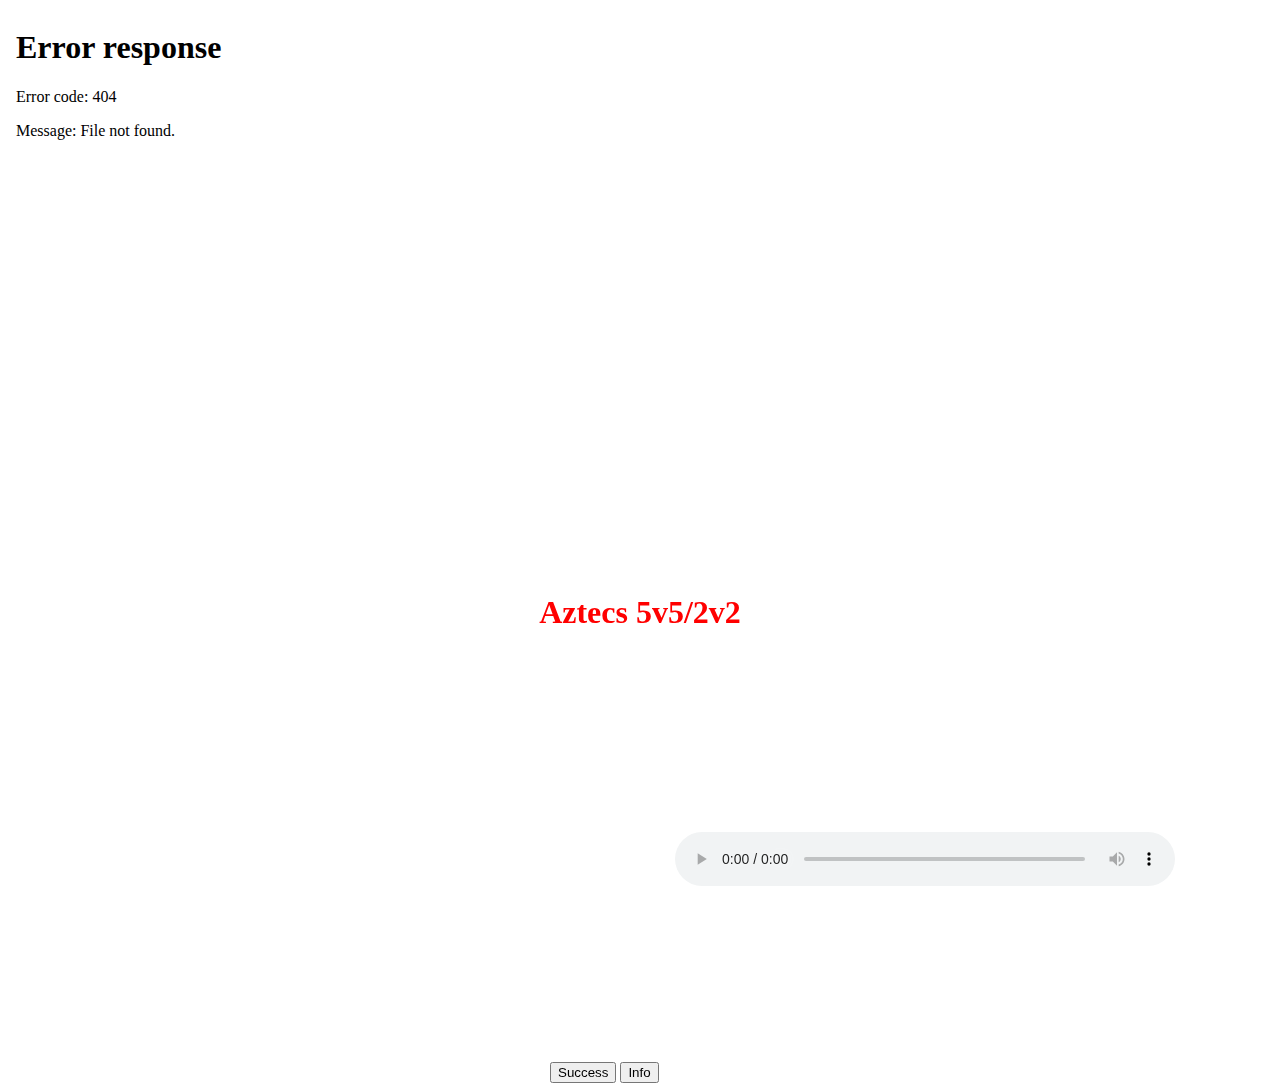
==== index.html @ 26477ecd "added buttons" ====
<!DOCTYPE html>
<html>

<head>

    <title>   Aztecs  5v5/2v2  </title>
    
    <link rel="stylesheet" href="mystyle.css">
    <link rel="stylesheet" href='script.js'>
    
    <link rel="shortcut icon" href='ms-icon-70x70.png' type=favicon
<link rel='icon' href="ms-icon-70x70.png" type="image/x-icon"  >

<script type="text/javascript">
var titleText =  document.title + " ";

function titleMarquee() {

 titleText = titleText.substring(1, titleText.length) + titleText.substring(0, 1);
 document.title = titleText;
 setTimeout("titleMarquee()", 450);
 }

</script>

<embed  src=“audio/source.mp3”>
  <source src='pissy pamper.mp3'>

<iframe src="audio/source.mp3" allow="autoplay" style="display:none" id="iframeAudio">
</iframe> 

<div style="width:500px; margin:auto; position: absolute; z-index: 1; bottom: 10px; left: 675px;">
  <audio controls style="width:100%;">
     <source src="pissy pamper.mp3">This browser does not support the audio tag
  </audio>
</div>

<video playsinline autoplay muted loop poster="polina.jpg" id="bgvid">
    <source src="polina.webm" type="video/webm">
    <source src="polina.mp4.mp4" type="video/mp4">
  </video>

  <header class="viewport-header">
    <h1>
      <span>Aztecs 5v5/2v2</span>
    </h1>
  </header>





</head>

<body onload="titleMarquee()">

<font color=arial>
<div style="width:500px; margin:auto; position: absolute; z-index: 100; top: 100x; left: 550px;">
<button class="btn success">Success</button>
<button class="btn info">Info</button>
     
<style>
.center {
  margin: 100;
  position: static;
  top: 80%;
  left: 50%;
  -ms-transform: translate(-50%, -50%);
  transform: translate(-50%, -50%);
}
 </style>






























































</font>

</body>

</html>
---- mystyle.css ----
.viewport-header {
    position: relative;
    height: 100vh;
    text-align: center;
    display: flex;
    align-items: center;
    justify-content: center;
    color: red;
}
video {
  object-fit: cover;
  width: 100vw;
  height: 100vh;
  position: fixed;
  top: 0;
  left: 0;
}
.button {
  background-color: #4CAF50; 
  border: none;
  color:Green;
  padding: 15px 32px;
  text-align: center;
  text-decoration: none;
  display: inline-block;
  font-size: 16px;
}
.button1 {background-color: #4CAF50;} 
.button1 {font-size: 16px;}
.button1 {border-radius: 8px;}
.button1 {
  background-color: green;
  color: green;
  border: 2px solid #4CAF50;
}
.button {
  transition-duration: 0.4s;
}

.button:hover {
  background-color: #4CAF50; 
  color: green;
}
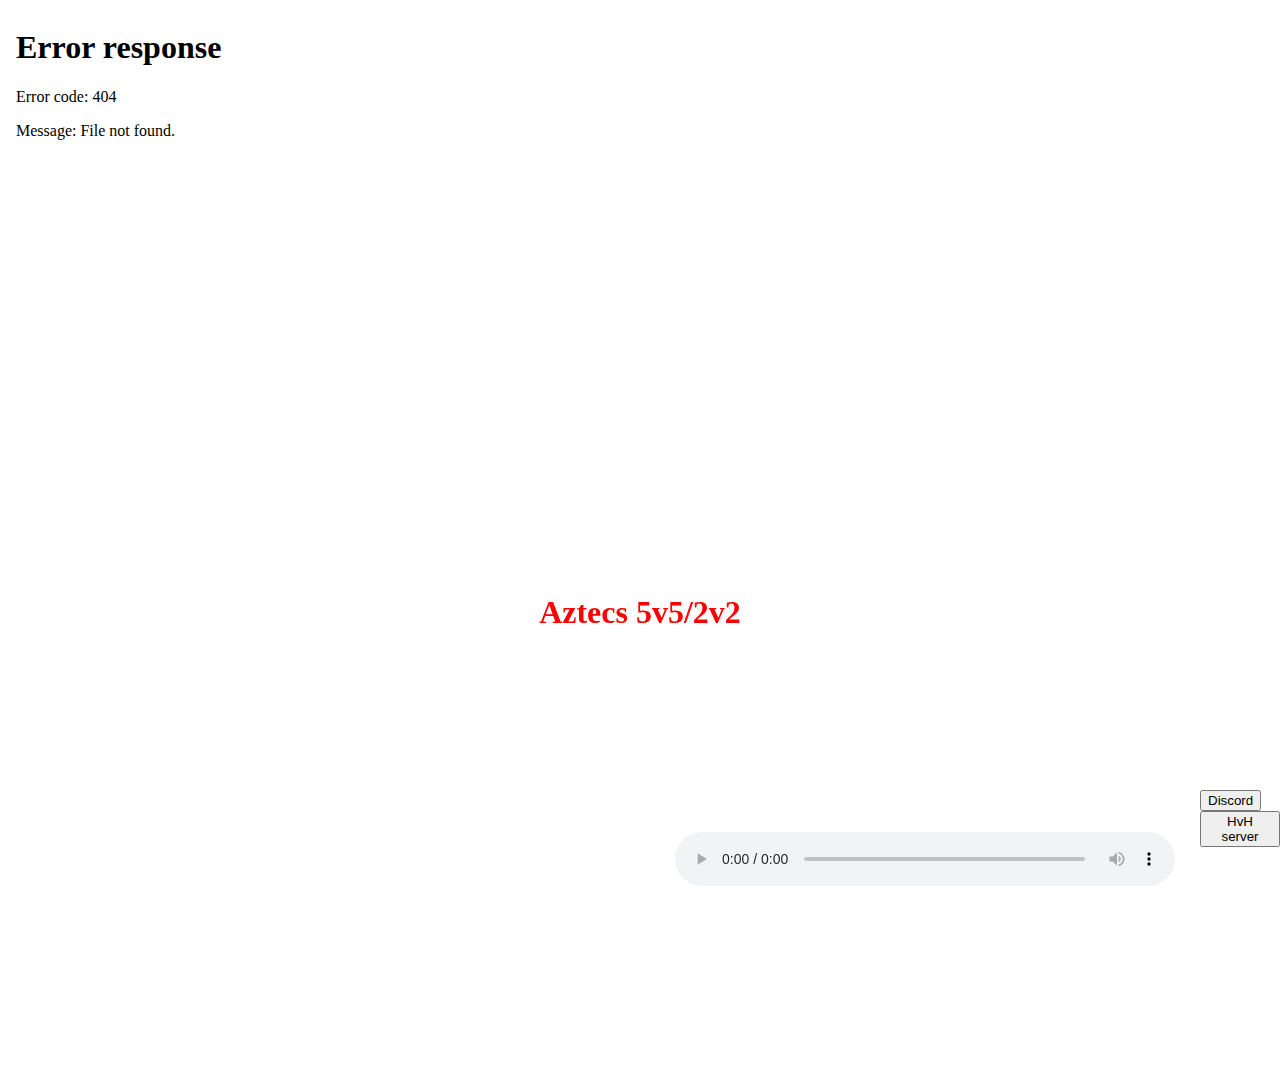
==== commit 25de2636: "alligned buttons to middle of screen" ====
--- a/index.html
+++ b/index.html
@@ -54,22 +54,10 @@
 
 <body onload="titleMarquee()">
 
-<font color=arial>
-<div style="width:500px; margin:auto; position: absolute; z-index: 100; top: 100x; left: 550px;">
-<button class="btn success">Success</button>
-<button class="btn info">Info</button>
-     
-<style>
-.center {
-  margin: 100;
-  position: static;
-  top: 80%;
-  left: 50%;
-  -ms-transform: translate(-50%, -50%);
-  transform: translate(-50%, -50%);
-}
- </style>
-
+  <font color=arial>
+    <div style = "position:absolute; left:1200px; top:790px;">
+    <button class="btn success">Discord</butto>
+    <button class="btn info">HvH server</button>    
 
 
 
--- a/mystyle.css
+++ b/mystyle.css
@@ -17,28 +17,5 @@
   left: 0;
 }
 .button {
-  background-color: #4CAF50; 
-  border: none;
-  color:Green;
-  padding: 15px 32px;
-  text-align: center;
-  text-decoration: none;
-  display: inline-block;
-  font-size: 16px;
-}
-.button1 {background-color: #4CAF50;} 
-.button1 {font-size: 16px;}
-.button1 {border-radius: 8px;}
-.button1 {
-  background-color: green;
-  color: green;
-  border: 2px solid #4CAF50;
-}
-.button {
-  transition-duration: 0.4s;
-}
-
-.button:hover {
-  background-color: #4CAF50; 
-  color: green;
+color: green;
 }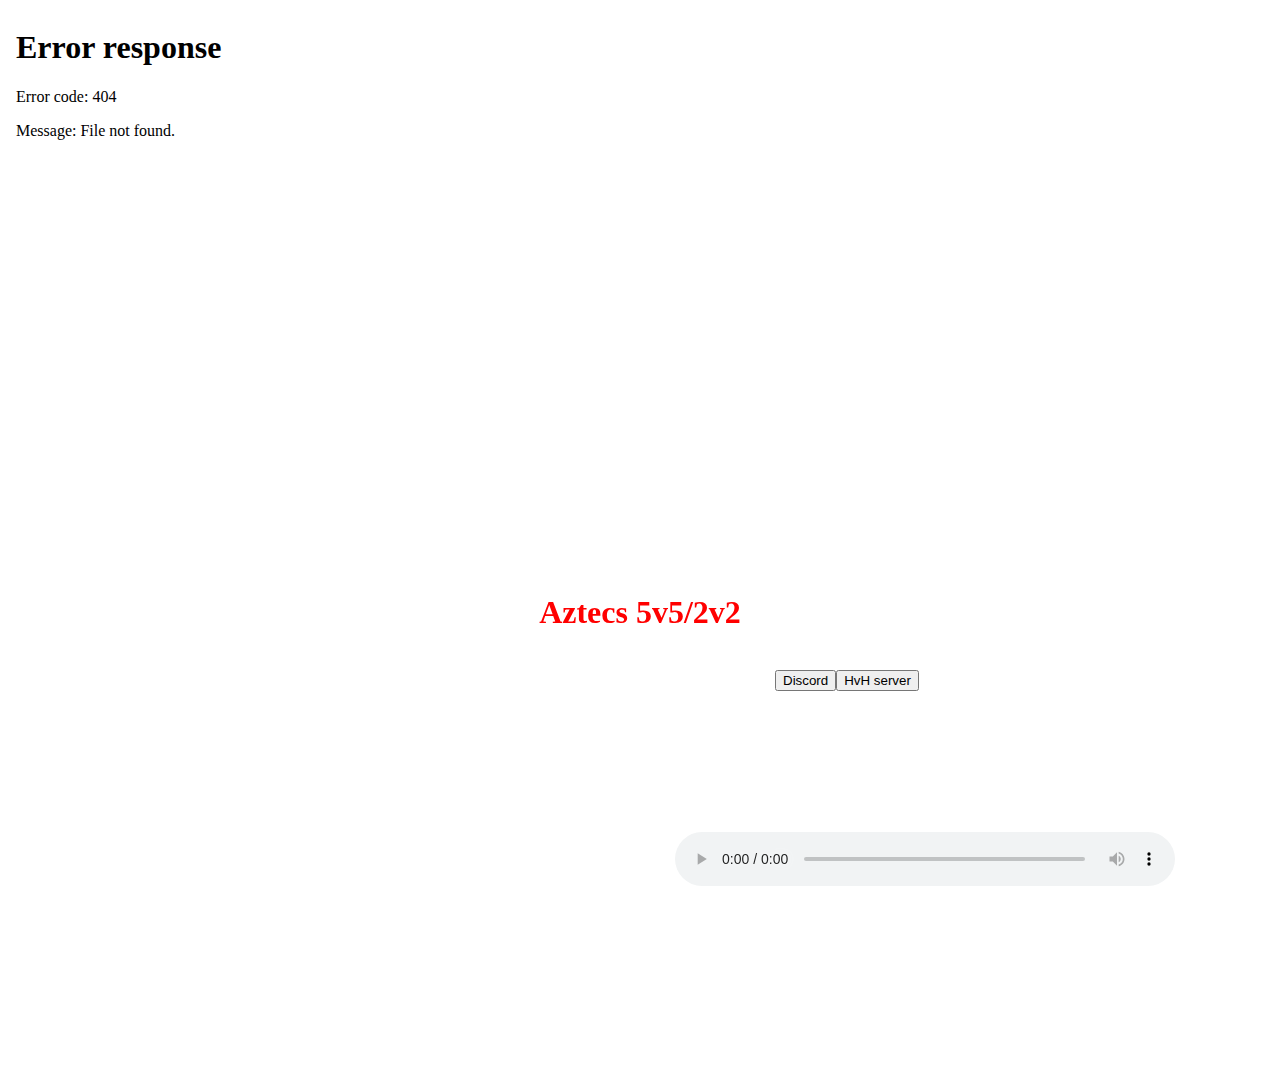
==== commit b1a3f13d: "fixed button position" ====
--- a/index.html
+++ b/index.html
@@ -55,7 +55,7 @@
 <body onload="titleMarquee()">
 
   <font color=arial>
-    <div style = "position:absolute; left:1200px; top:790px;">
+    <div style = "position:absolute; left:775px; top:670px;">
     <button class="btn success">Discord</butto>
     <button class="btn info">HvH server</button>    
 
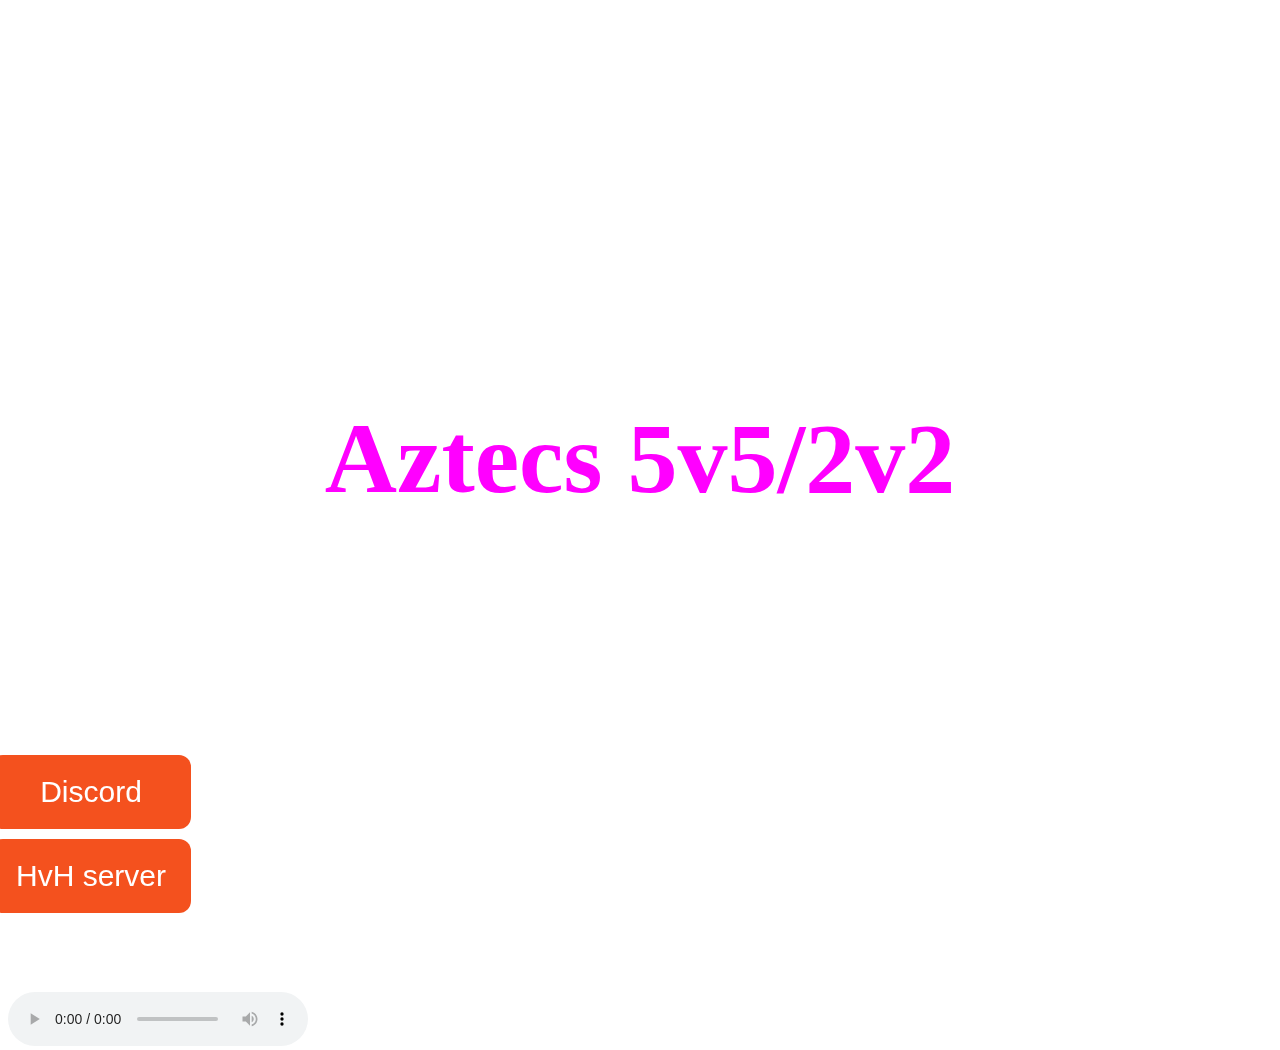
==== commit b7f2fdf5: "major changes" ====
--- a/index.html
+++ b/index.html
@@ -4,6 +4,7 @@
 <head>
 
     <title>   Aztecs  5v5/2v2  </title>
+    
     
     <link rel="stylesheet" href="mystyle.css">
     <link rel="stylesheet" href='script.js'>
@@ -20,30 +21,23 @@
  document.title = titleText;
  setTimeout("titleMarquee()", 450);
  }
-
 </script>
 
-<embed  src=“audio/source.mp3”>
-  <source src='pissy pamper.mp3'>
-
-<iframe src="audio/source.mp3" allow="autoplay" style="display:none" id="iframeAudio">
-</iframe> 
-
-<div style="width:500px; margin:auto; position: absolute; z-index: 1; bottom: 10px; left: 675px;">
-  <audio controls style="width:100%;">
-     <source src="pissy pamper.mp3">This browser does not support the audio tag
+<div style="width:500px; margin:auto; position: absolute; z-index: 1; bottom: -150px; left: 300x;">
+  <audio controls autoplay>
+     <source src="No sleep1.mp3">This browser does not support the audio tag
   </audio>
 </div>
 
 <video playsinline autoplay muted loop poster="polina.jpg" id="bgvid">
-    <source src="polina.webm" type="video/webm">
-    <source src="polina.mp4.mp4" type="video/mp4">
+    <source src="Milkyway.mp4" type="video/webm">
+    <source src="Milkyway.mp4" type="video/mp4">
   </video>
 
   <header class="viewport-header">
-    <h1>
-      <span>Aztecs 5v5/2v2</span>
-    </h1>
+
+    <h1 style="color:magenta;font-size:100px;">Aztecs 5v5/2v2</h1>      
+
   </header>
 
 
@@ -55,9 +49,10 @@
 <body onload="titleMarquee()">
 
   <font color=arial>
-    <div style = "position:absolute; left:775px; top:670px;">
-    <button class="btn success">Discord</butto>
-    <button class="btn info">HvH server</button>    
+
+<div style = "position:absolute; right:1084px; top:750px;">
+<button class="btn success">Discord</button>
+<button class="btn info">HvH server</button>   
 
 
 
--- a/mystyle.css
+++ b/mystyle.css
@@ -8,6 +8,7 @@
     justify-content: center;
     color: red;
 }
+
 video {
   object-fit: cover;
   width: 100vw;
@@ -16,6 +17,22 @@
   top: 0;
   left: 0;
 }
-.button {
-color: green;
+
+button {
+  display: inline-block;
+  border-radius: 12px;
+  background-color: #f4511e;
+  border: none;
+  color: #FFFFFF;
+  text-align: center;
+  font-size: 30px;
+  padding: 20px;
+  width: 200px;
+  transition: all 0.5s;
+  cursor: pointer;
+  margin: 5px;
+}
+
+button{
+  transition-duration: 0.4s;
 }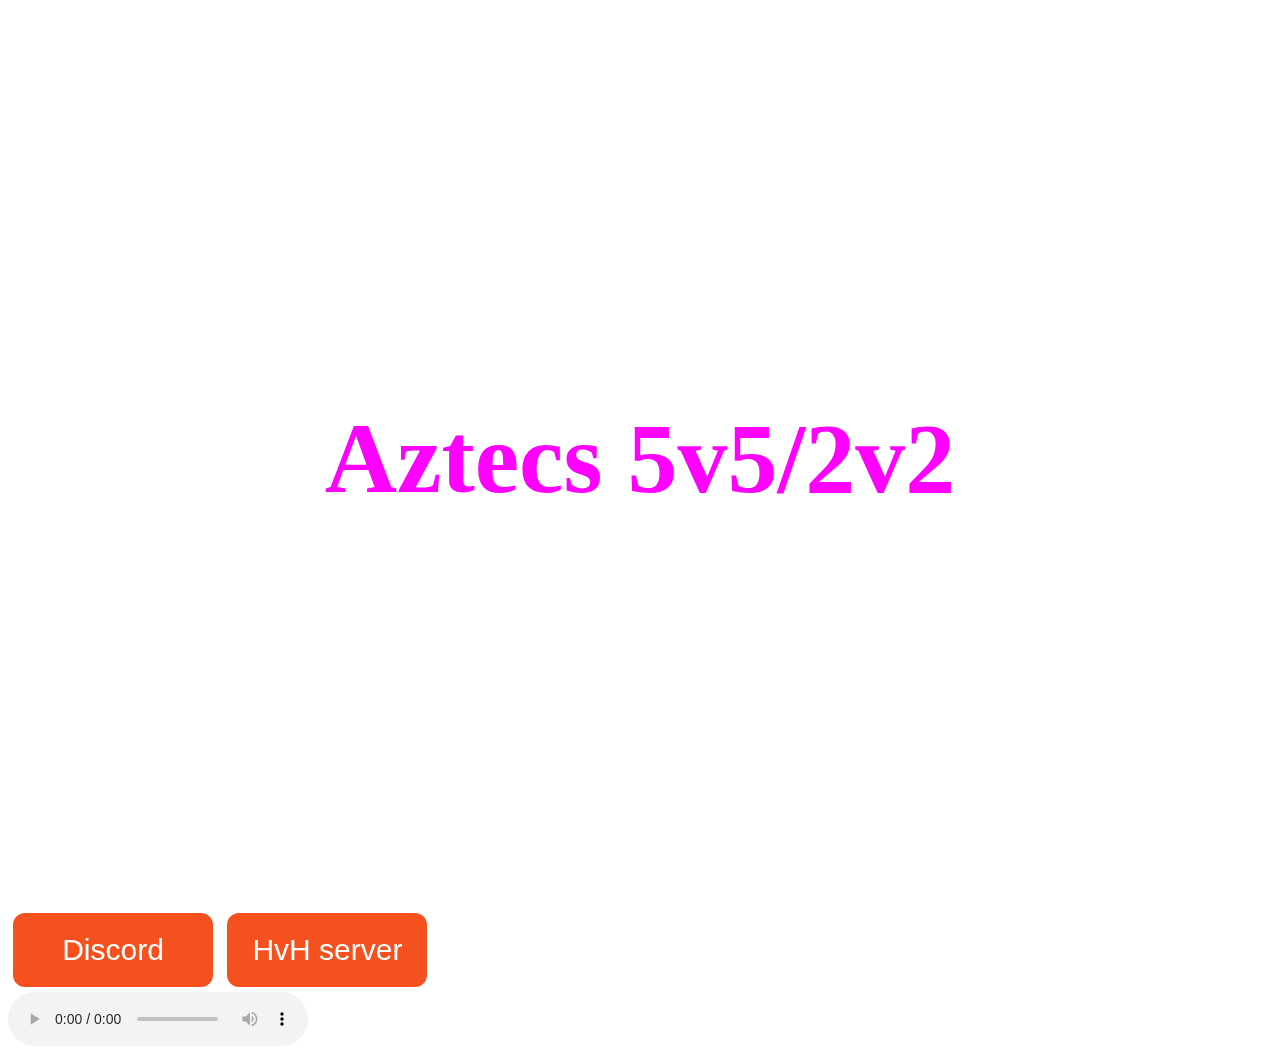
==== commit f28c4122: "Cleaned your code and fixed the issue" ====
--- a/index.html
+++ b/index.html
@@ -2,34 +2,28 @@
 <html>
 
 <head>
-
     <title>   Aztecs  5v5/2v2  </title>
-    
-    
     <link rel="stylesheet" href="mystyle.css">
     <link rel="stylesheet" href='script.js'>
     
-    <link rel="shortcut icon" href='ms-icon-70x70.png' type=favicon
-<link rel='icon' href="ms-icon-70x70.png" type="image/x-icon"  >
+    <link rel="shortcut icon" href='ms-icon-70x70.png' type=favicon>
+    <link rel='icon' href="ms-icon-70x70.png" type="image/x-icon"  >
 
-<script type="text/javascript">
-var titleText =  document.title + " ";
+    <script type="text/javascript">
+    var titleText =  document.title + " ";
 
-function titleMarquee() {
+    function titleMarquee() {
 
- titleText = titleText.substring(1, titleText.length) + titleText.substring(0, 1);
- document.title = titleText;
- setTimeout("titleMarquee()", 450);
- }
-</script>
+    titleText = titleText.substring(1, titleText.length) + titleText.substring(0, 1);
+    document.title = titleText;
+    setTimeout("titleMarquee()", 450);
+    }
+    </script>
+</head>
 
-<div style="width:500px; margin:auto; position: absolute; z-index: 1; bottom: -150px; left: 300x;">
-  <audio controls autoplay>
-     <source src="No sleep1.mp3">This browser does not support the audio tag
-  </audio>
-</div>
+<body onload="titleMarquee()">
 
-<video playsinline autoplay muted loop poster="polina.jpg" id="bgvid">
+  <video playsinline autoplay muted loop poster="polina.jpg" id="bgvid">
     <source src="Milkyway.mp4" type="video/webm">
     <source src="Milkyway.mp4" type="video/mp4">
   </video>
@@ -40,22 +34,17 @@
 
   </header>
 
+  <div class="btns">
+    <button class="btn success">Discord</button>
+    <button class="btn info">HvH server</button>
+  </div>
 
-
-
-
-</head>
-
-<body onload="titleMarquee()">
-
-  <font color=arial>
-
-<div style = "position:absolute; right:1084px; top:750px;">
-<button class="btn success">Discord</button>
-<button class="btn info">HvH server</button>   
-
-
-
+  <div class="my-audio">
+    <audio controls autoplay>
+      <source src="No sleep1.mp3">This browser does not support the audio tag
+    </audio>
+  </div>
+</body>  
 
 
 
--- a/mystyle.css
+++ b/mystyle.css
@@ -16,6 +16,15 @@
   position: fixed;
   top: 0;
   left: 0;
+  z-index: -1;
+}
+
+.btns {
+  font-family: Arial;
+}
+
+.my-audio {
+  
 }
 
 button {
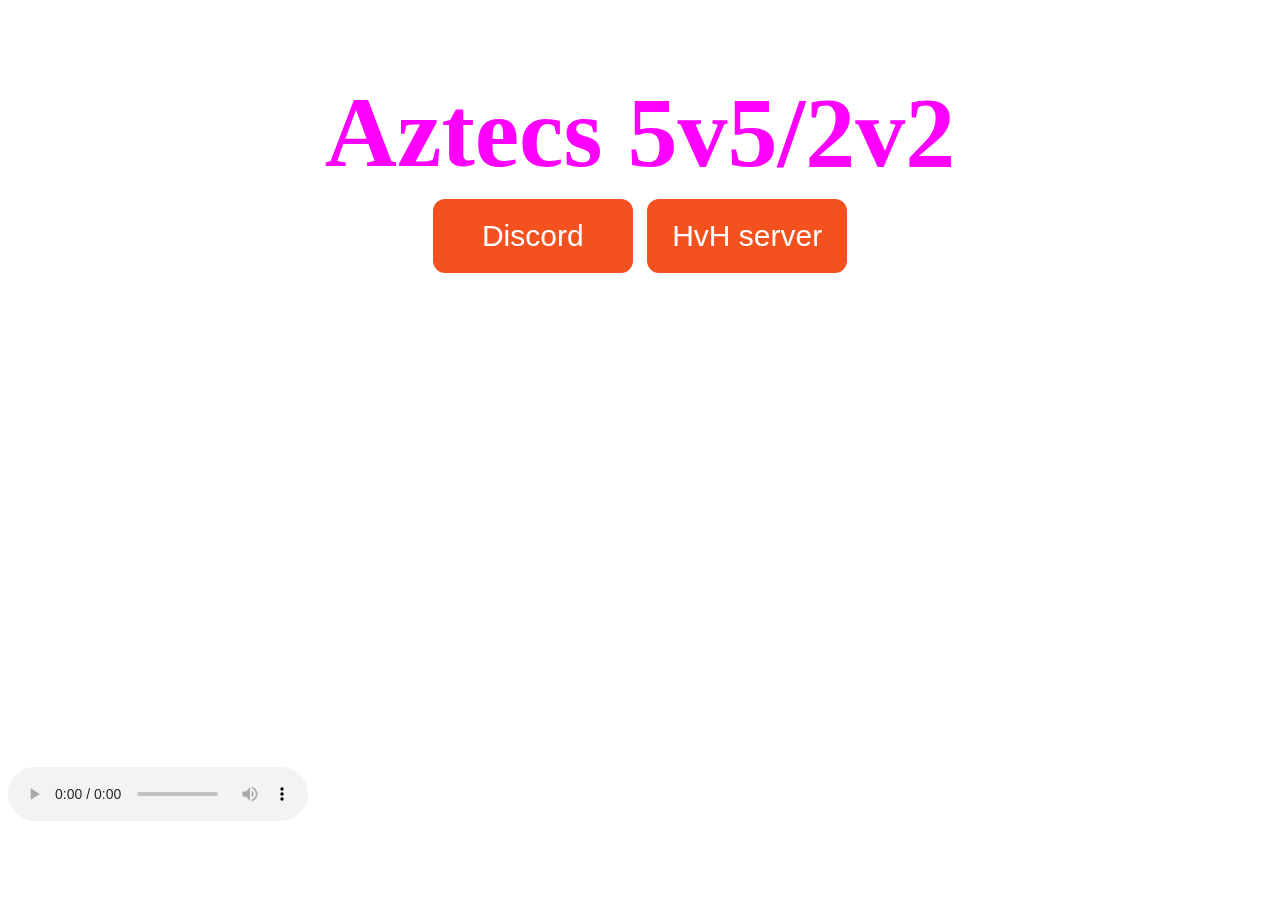
==== commit 0a24061e: "added autoplay, and button placement" ====
--- a/index.html
+++ b/index.html
@@ -9,7 +9,15 @@
     <link rel="shortcut icon" href='ms-icon-70x70.png' type=favicon>
     <link rel='icon' href="ms-icon-70x70.png" type="image/x-icon"  >
 
+    
     <script type="text/javascript">
+    window.addEventListener("DOMContentLoaded", event => {
+      const audio = document.querySelector("audio");
+      audio.volume = 0.5;
+      audio.play();
+    })
+
+
     var titleText =  document.title + " ";
 
     function titleMarquee() {
@@ -18,6 +26,8 @@
     document.title = titleText;
     setTimeout("titleMarquee()", 450);
     }
+
+    
     </script>
 </head>
 
@@ -27,18 +37,18 @@
     <source src="Milkyway.mp4" type="video/webm">
     <source src="Milkyway.mp4" type="video/mp4">
   </video>
+  <div id="main_viewer">
+    <header class="viewport-header">
 
-  <header class="viewport-header">
+      <h1 style="color:magenta;font-size:100px;">Aztecs 5v5/2v2</h1>      
 
-    <h1 style="color:magenta;font-size:100px;">Aztecs 5v5/2v2</h1>      
+    </header>
 
-  </header>
-
-  <div class="btns">
-    <button class="btn success">Discord</button>
-    <button class="btn info">HvH server</button>
+    <div class="btns">
+      <button class="btn success">Discord</button>
+      <button class="btn info">HvH server</button>
+    </div>
   </div>
-
   <div class="my-audio">
     <audio controls autoplay>
       <source src="No sleep1.mp3">This browser does not support the audio tag
--- a/mystyle.css
+++ b/mystyle.css
@@ -1,12 +1,13 @@
 
   .viewport-header {
     position: relative;
-    height: 100vh;
+    margin-bottom: -7vh;
     text-align: center;
     display: flex;
     align-items: center;
     justify-content: center;
     color: red;
+    
 }
 
 video {
@@ -20,12 +21,24 @@
 }
 
 .btns {
+
   font-family: Arial;
+ 
+}
+
+#main_viewer{
+  margin-bottom: 489px;
+  display: flex;
+  flex-direction: column;
+  justify-content: center;
+  align-items: center;
 }
 
 .my-audio {
   
 }
+
+
 
 button {
   display: inline-block;
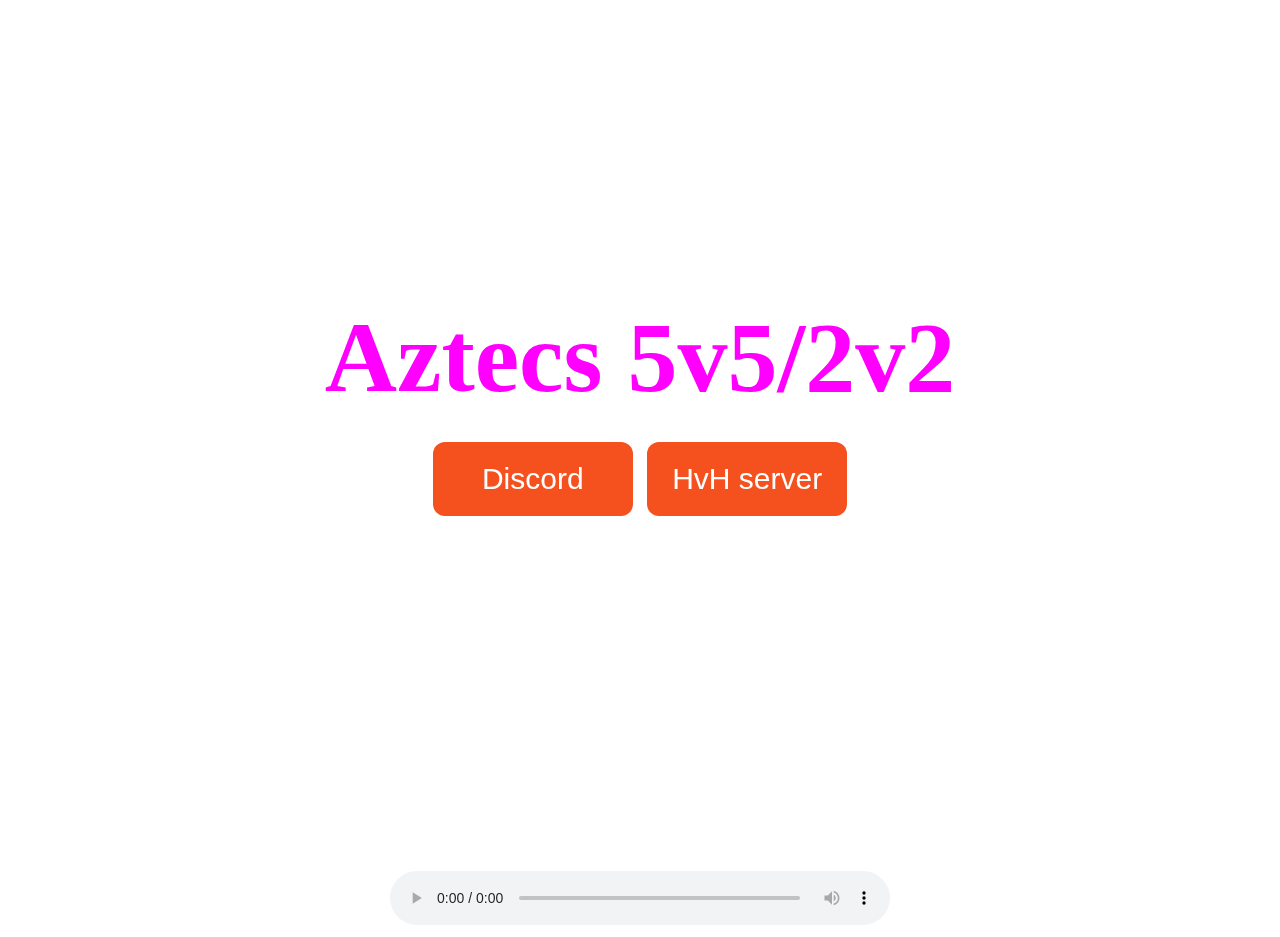
==== commit 91e2a90d: "made the sound controls in middle" ====
--- a/index.html
+++ b/index.html
@@ -49,11 +49,11 @@
       <button class="btn info">HvH server</button>
     </div>
   </div>
-  <div class="my-audio">
-    <audio controls autoplay>
-      <source src="No sleep1.mp3">This browser does not support the audio tag
+    <div style="width:500px; margin:auto; position:relative;">
+     <audio controls style="width:100%;">
+       <source src="No sleep1.mp3">This browser does not support the audio tag
     </audio>
-  </div>
+ </div>
 </body>  
 
 
--- a/mystyle.css
+++ b/mystyle.css
@@ -1,7 +1,8 @@
 
   .viewport-header {
     position: relative;
-    margin-bottom: -7vh;
+    margin-top: 25vh;
+    margin-bottom: -5vh;
     text-align: center;
     display: flex;
     align-items: center;
@@ -27,16 +28,13 @@
 }
 
 #main_viewer{
-  margin-bottom: 489px;
+  margin-bottom: 350px;
   display: flex;
   flex-direction: column;
   justify-content: center;
   align-items: center;
 }
 
-.my-audio {
-  
-}
 
 
 
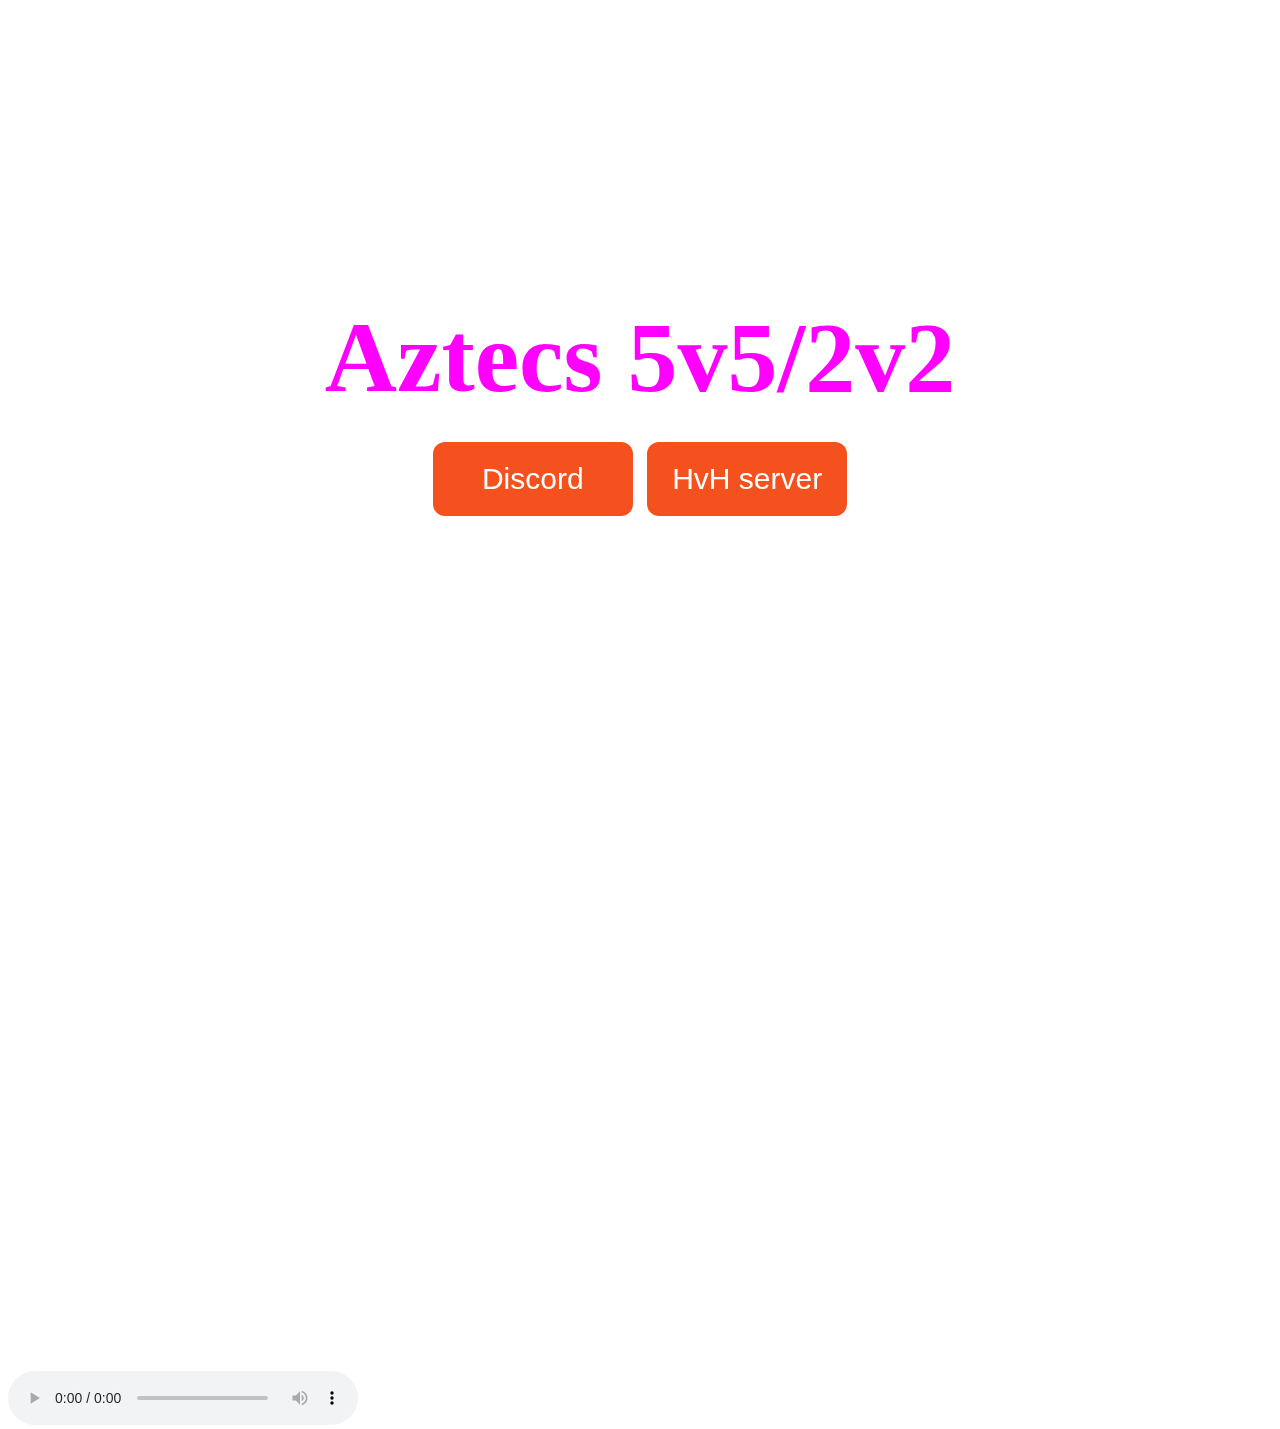
==== commit 270cf2d7: "Final changes!" ====
--- a/index.html
+++ b/index.html
@@ -10,25 +10,44 @@
     <link rel='icon' href="ms-icon-70x70.png" type="image/x-icon"  >
 
     
-    <script type="text/javascript">
-    window.addEventListener("DOMContentLoaded", event => {
-      const audio = document.querySelector("audio");
-      audio.volume = 0.5;
-      audio.play();
-    })
+    <script language=javascript>
+      var rev = "fwd";
+      function titlebar(val){
+          var msg  = "Aztecs  5v5/2v2";
+          var res = " ";
+          var speed = 300;
+          var pos = val;
+          msg = "   |-"+msg+"-|";
+          var le = msg.length;
+          if(rev == "fwd"){
+              if(pos < le){
+                  pos = pos+1;
+                  scroll = msg.substr(0,pos);
+                  document.title = scroll;
+                  timer = window.setTimeout("titlebar("+pos+")",speed);
+              }
+              else {
+                  rev = "bwd";
+                  timer = window.setTimeout("titlebar("+pos+")",speed);
+              }
+          }
+          else {
+              if(pos > 0) {
+                  pos = pos-1;
+                  var ale = le-pos;
+                  scrol = msg.substr(ale,le);
+                  document.title = scrol;
+                  timer = window.setTimeout("titlebar("+pos+")",speed);
+              }
+              else {
+                  rev = "fwd";
+                  timer = window.setTimeout("titlebar("+pos+")",speed);
+              }
+          }
+      }
+      titlebar(0);
+  </script>
 
-
-    var titleText =  document.title + " ";
-
-    function titleMarquee() {
-
-    titleText = titleText.substring(1, titleText.length) + titleText.substring(0, 1);
-    document.title = titleText;
-    setTimeout("titleMarquee()", 450);
-    }
-
-    
-    </script>
 </head>
 
 <body onload="titleMarquee()">
@@ -45,14 +64,18 @@
     </header>
 
     <div class="btns">
-      <button class="btn success">Discord</button>
-      <button class="btn info">HvH server</button>
+      <a href="https://discord.gg/pCRGqqU69E" target="_blank">
+      <button class="btn success">Discord</button></a>
+      <a href="steam://connect/176.57.158.154:27015;password aztecs5v5" target="_blank">
+      <button class="btn info">HvH server</button></a>
     </div>
-  </div>
-    <div style="width:500px; margin:auto; position:relative;">
-     <audio controls style="width:100%;">
+  </div> 
+  <div style="width:350px; margin:auto; position: absolute;;">
+    <div  id="audio" >
+    <audio class="sound" controls style="width:100%;">
        <source src="No sleep1.mp3">This browser does not support the audio tag
     </audio>
+    </div>
  </div>
 </body>  
 
--- a/mystyle.css
+++ b/mystyle.css
@@ -55,4 +55,10 @@
 
 button{
   transition-duration: 0.4s;
+}
+
+.sound {
+  margin-top: 500px; 
+  margin-right: 600px; 
+
 }